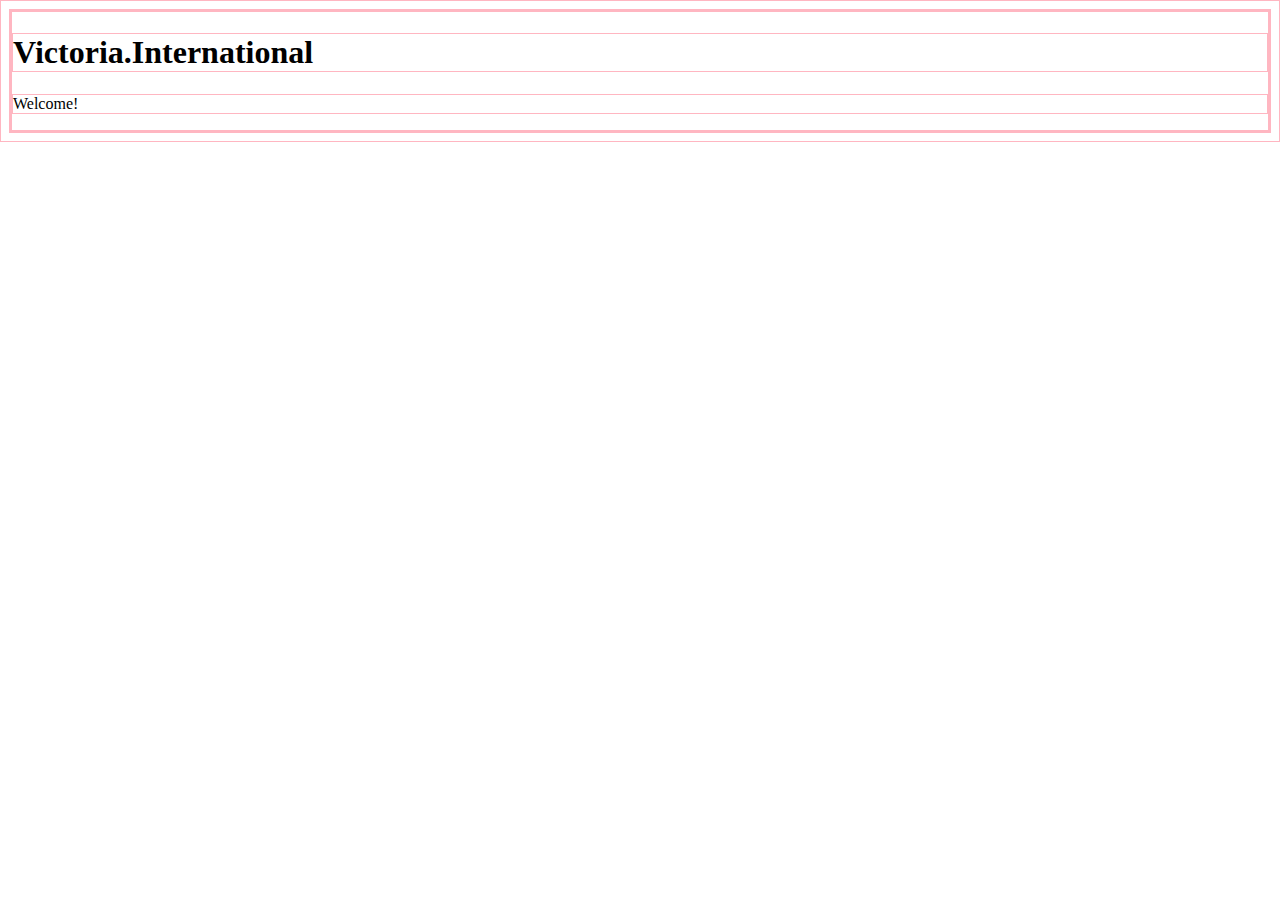
==== creative.html @ 47ee7c37 "Created skeleton of html page, including adding a Banner div. Created some basic css rules for body " ====
<!DOCTYPE html>
<html>
<head>
	<title>Creative Landing Page</title>
	<link rel="stylesheet" href="style.css">
</head>
<body>
	<div class="content">
		<div class="banner">
			<h1>Victoria.International</h1>
			<p>Welcome!</p>
		</div><!--End of Banner class-->
	</div><!--End of Content class:-->
</body>
</html>
---- style.css ----
* {
	border: 1px solid lightpink;
}
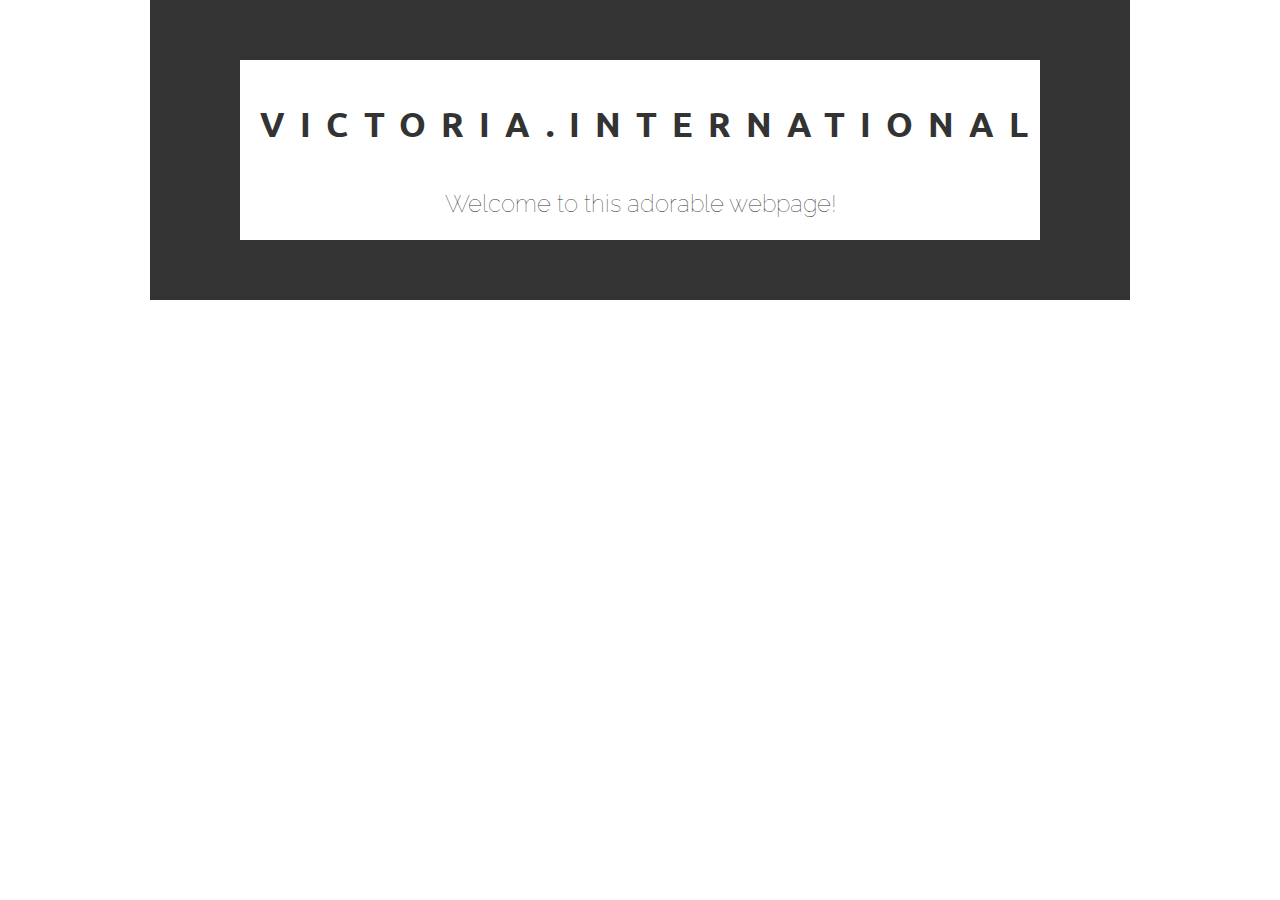
==== commit 3a8004df: "Okay. God knows what happened with the banner branch delete. Obviously branch was not previously mer" ====
--- a/creative.html
+++ b/creative.html
@@ -2,14 +2,18 @@
 <html>
 <head>
 	<title>Creative Landing Page</title>
+	<link rel="stylesheet" href="https://maxcdn.bootstrapcdn.com/bootstrap/3.2.0/css/bootstrap.min.css">
+	<link href="https://fonts.googleapis.com/css?family=Raleway|Ubuntu" rel="stylesheet">
 	<link rel="stylesheet" href="style.css">
 </head>
 <body>
 	<div class="content">
-		<div class="banner">
-			<h1>Victoria.International</h1>
-			<p>Welcome!</p>
-		</div><!--End of Banner class-->
+		<div class="header">
+			<div class="banner">
+				<h1 id="title">Victoria.International</h1>
+				<p id="subtitle">Welcome to this adorable webpage!</p>
+			</div><!--End of Banner class-->
+		</div><!--End of header class-->
 	</div><!--End of Content class:-->
 </body>
 </html>--- a/style.css
+++ b/style.css
@@ -1,3 +1,113 @@
-* {
+/** {
 	border: 1px solid lightpink;
-}+}*/
+
+/* Fonts and colors only */
+body {
+	font-family: 'Raleway', sans-serif;
+	font-weight: lighter;
+	font-style: normal;
+
+}
+
+h1 {
+	font-family: 'Ubuntu', sans-serif;
+	font-weight: bold;
+	text-transform: uppercase;
+}
+
+h2 {
+	font-family: 'Ubuntu', sans-serif;
+	font-weight: normal;
+	text-transform: uppercase;
+}
+
+h3 {
+	font-family: 'Raleway', sans-serif;
+	font-weight: bold;
+	text-transform: uppercase;
+}
+
+/*Custom Design*/
+
+.header {
+	height: 300px;
+	background-image: url("images/pastel-clouds.jpg");
+	background-position: center bottom;
+	background-size: cover;
+}
+.banner {
+	height: 300px;
+	position: center;
+	margin: auto 150px;
+	text-align: center;
+	border: solid;
+	border-width: 60px 90px;
+	overflow: scroll;
+	background-image: url("images/pastel-clouds.jpg");
+	background-size: cover;
+	background-position: center;
+	border-image: url("images/navy-ombre-clouds.png")
+    80 50 100 50 stretch !important;
+    justify-content: space-around;
+}
+
+
+
+.banner h1 {
+	font-size: 34px;
+	letter-spacing: 15px;
+	padding: 20px;
+	margin-top: 25px;
+	margin-bottom: 25px;
+}
+
+.banner p {
+	font-size: 24px;
+	margin: auto 0px;
+}
+
+
+
+/*Custom Design for Viewport Sizes*/
+
+/*Tablet Format*/
+@media screen and (max-width: 769px) {
+.banner {
+	border-width: 60px 90px;
+	margin: 0px;
+}
+#title {
+	font-size: 28px;
+	letter-spacing: 8px;	
+}
+}/*End of Tablet Format*/
+
+
+/*Phone Format*/
+@media screen and (max-width: 481px) {
+.banner {
+	border-width: 60px 20px 60px 20px;
+	margin: 0px;
+}
+#title {
+	font-size: 20px;
+	letter-spacing: 2px;
+	padding: 20px 0px;
+}
+#subtitle {
+	font-weight: lighter;
+	font-size: 18px;
+	padding-top: 0px;
+}
+}/*End of Phone Format*/
+
+
+
+
+
+
+
+
+
+
